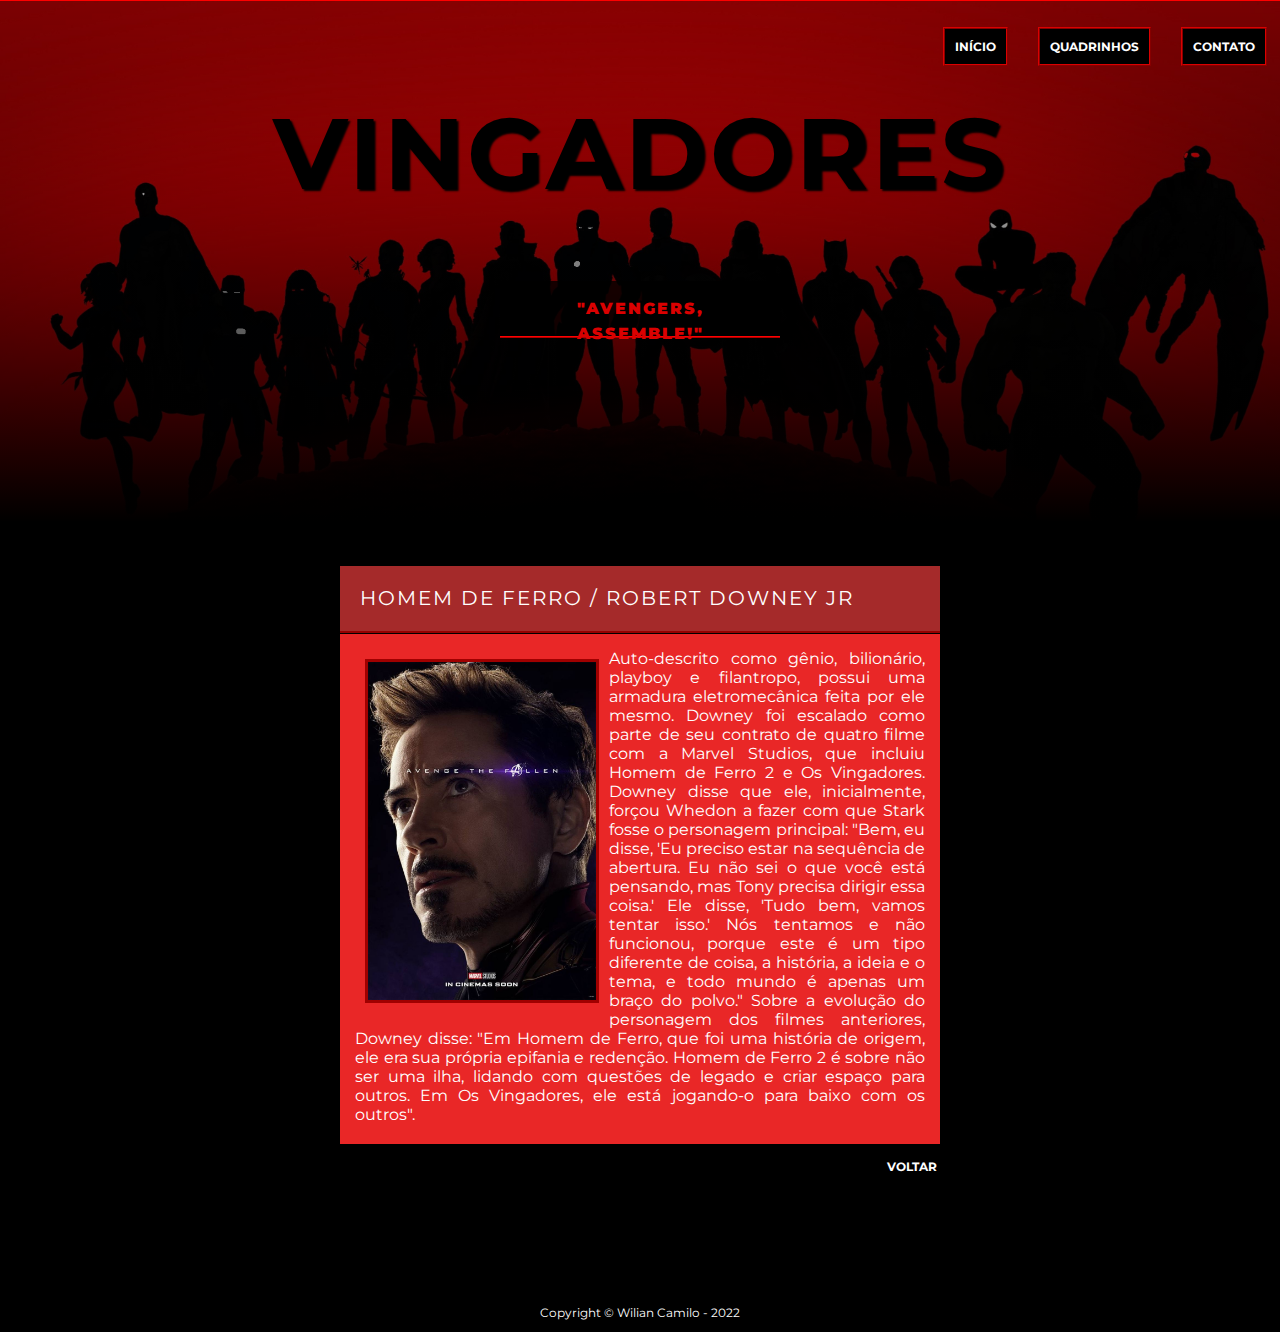
==== paginas/pag1HomemFerro.html @ 441946e0 "primeiro" ====
<!DOCTYPE html>
<html lang="pt-br">
  <head>
    <title>Avengers</title>
    <meta charset="UTF-8"/>
    <meta name="author" content="Wilian dos santos Camilo" />
    <meta name="description" content="Essa página conta um pouco do filme vingadores (ou avengers)"/>
    <meta name="keywords" content="marvel, HTML, CSS, iniciante, avengers, vingadores" />
    <link rel="stylesheet" href="/css/style.css" />
    <link href="https://fonts.googleapis.com/css?family=Montserrat" rel="stylesheet"/>
  </head>

  <body>
    <header class="topo">
      <nav>
        <ul>
          <a href="/index.html"><li>Início</li></a>
          <a href="/paginas/pagQ.html"><li>Quadrinhos</li></a>
          <a href="https://www.linkedin.com/in/wiliancamilo/" target="_blank"><li>Contato</li></a>
        </ul>
      </nav>

      <div class="conteudotopo">
        <h1>Vingadores</h1>
        <p><b>"Avengers, assemble!"</b></p>
      </div>
    </header>
    <br/>
    <main>
      <section>
        <article class="resumo homemdeferro">
          <header>Homem de ferro / robert downey jr</header>

          <p>
            <img src="/imagens/homemFerro.jpg" alt="Homem de Ferro" />
            Auto-descrito como gênio, bilionário, playboy e filantropo, possui
            uma armadura eletromecânica feita por ele mesmo. Downey foi escalado
            como parte de seu contrato de quatro filme com a Marvel Studios, que
            incluiu Homem de Ferro 2 e Os Vingadores. Downey disse que ele,
            inicialmente, forçou Whedon a fazer com que Stark fosse o personagem
            principal: "Bem, eu disse, 'Eu preciso estar na sequência de
            abertura. Eu não sei o que você está pensando, mas Tony precisa
            dirigir essa coisa.' Ele disse, 'Tudo bem, vamos tentar isso.' Nós
            tentamos e não funcionou, porque este é um tipo diferente de coisa,
            a história, a ideia e o tema, e todo mundo é apenas um braço do
            polvo." Sobre a evolução do personagem dos filmes anteriores, Downey
            disse: "Em Homem de Ferro, que foi uma história de origem, ele era
            sua própria epifania e redenção. Homem de Ferro 2 é sobre não ser
            uma ilha, lidando com questões de legado e criar espaço para outros.
            Em Os Vingadores, ele está jogando-o para baixo com os outros".
          </p>
        </article>
        <div class="voltar"><a href="/index.html">Voltar</a></div>
      </section>
    </main>
    <br/>

    <footer class="homemdeferrofooter">
      <p>Copyright &copy; Wilian Camilo - 2022</p>
    </footer>
  </body>
</html>
---- css/style.css ----
.topo{
    background-image: linear-gradient(to top, rgba(0,0,0,1), transparent), url(/imagens/marvelBG.jpg);
    background-size: cover;
    background-position: center;
    border-top: 1px red solid;
}

body{
    background-color: black;
    color: white;
    font-family: 'montserrat', arial;
    margin: 0;
}

.conteudotopo{
    height: 430px;
    text-transform: uppercase;
    letter-spacing: 2px;
    text-align: center;
    color: black;
    margin-bottom: 25px;
    
}
.conteudotopo h1{
    font-size: 100px;
    text-shadow: 2px 2px 2px black;
    margin-top: 0px;
    
}

.conteudotopo p{
    background-color: rgba(0, 0, 0, .8);
    height: 25px;
    color: rgb(218, 1, 1);
    line-height: 25px;
    width: 250px;
    padding: 15px;
    margin: auto;
    border-bottom: ridge red 2px;
    font-weight: bold;
}

li:hover{
    color: red;
}

nav li{
    list-style-type: none;
    display: inline-block;
    margin: 10px 13px;
    background-color: rgb(0, 0, 0);
    padding: 10px;
    border: rgb(218, 1, 1) 2px ridge;
    color: rgb(255, 255, 255);
    font-size: 12px;
    height: 15px;
    line-height: 15px;
    text-transform: uppercase;
    transition: 0.3s linear;
}

nav ul{
    text-align: right;
}

section{
    width: 890px;
    margin: auto;
}

.personagens img{
    width: 100%;
}

.personagens{
    width: 890px;
    overflow: auto;
    box-sizing: border-box;
    padding: 10px;
}


.card:hover{
    background-color: black;
    height: 5px;
}


a{
    text-decoration: none;
    color: white;
    font-weight: bold;
}

.card{
    margin: 10px 45px;
    box-sizing: border-box;
    align-content: center;
    height: 230px;    
    text-transform: uppercase;
    text-align: center;
    transition: .6s ease-in-out;
}

.resumo{
    background-color: rgb(233, 39, 39);
    color:white;
    width: 850px;
    margin-top: 5rem;
}

.resumo header{
    background-color: brown;
    height: 25px;
    padding: 20px;
    text-transform: uppercase;
    font-size: 20px;
    letter-spacing: 2px;
    border-bottom: 3px rgb(66, 0, 0) ridge;
}

.resumo p{
    margin: 15px;
    padding-bottom: 20px;
    text-align: justify;

}
.card1, .card2, .card3, .card4, .card5, .card6{
    float: left;
}

.card4{
    clear: left;
}

.card1{
    background-color: rgb(243, 156, 17);
}

.card2{
    background-color: rgb(193, 56, 43);
}

.card3{
    background-color: rgb(50, 50, 50);
}

.card4{
    background-color: rgb(80, 80, 80);
}

.card5{
    background-color: rgb(141, 67, 172);
}

.card6{
    background-color: rgb(85, 161, 72);
}

footer{
    text-align: center;
    font-size: 12px;
    margin-top: 3rem;
}

.homemdeferro img{
    width: 40%;
    border: rgb(160, 0, 0) 3px solid;
    float: left;
    margin: 10px;
}

.quadrinhos img{
    width: 33%;
    border: rgb(160, 0, 0) 3px solid;
    float: left;
    margin: 10px;
}

.homemdeferro{
    margin: auto;
    width: 600px;
}

.quadrinhos{
   
    margin: auto;
    width: 800px;
}

.quadrinhos p{
    text-align: justify;
}

.homemdeferro p{
    text-align: justify;
}

.homemdeferrofooter{
    clear: both;
    width: 500px;
    margin: auto;
}

.alerta{
    display: inline-block;
    padding-top: 12px;
    
}
.voltar{
    text-align: right;
    margin-bottom: 100px;
   width: 742px;
   text-transform: uppercase;
   font-size: 12px;
    
}

.voltarquadrinhos{
    text-align: right;
    margin-bottom: 100px;
   width: 838px;
   text-transform: uppercase;
   font-size: 12px;
    
}

.voltar a:hover, .voltarquadrinhos a:hover {
    color: red;
    transition: 0.3s;
}
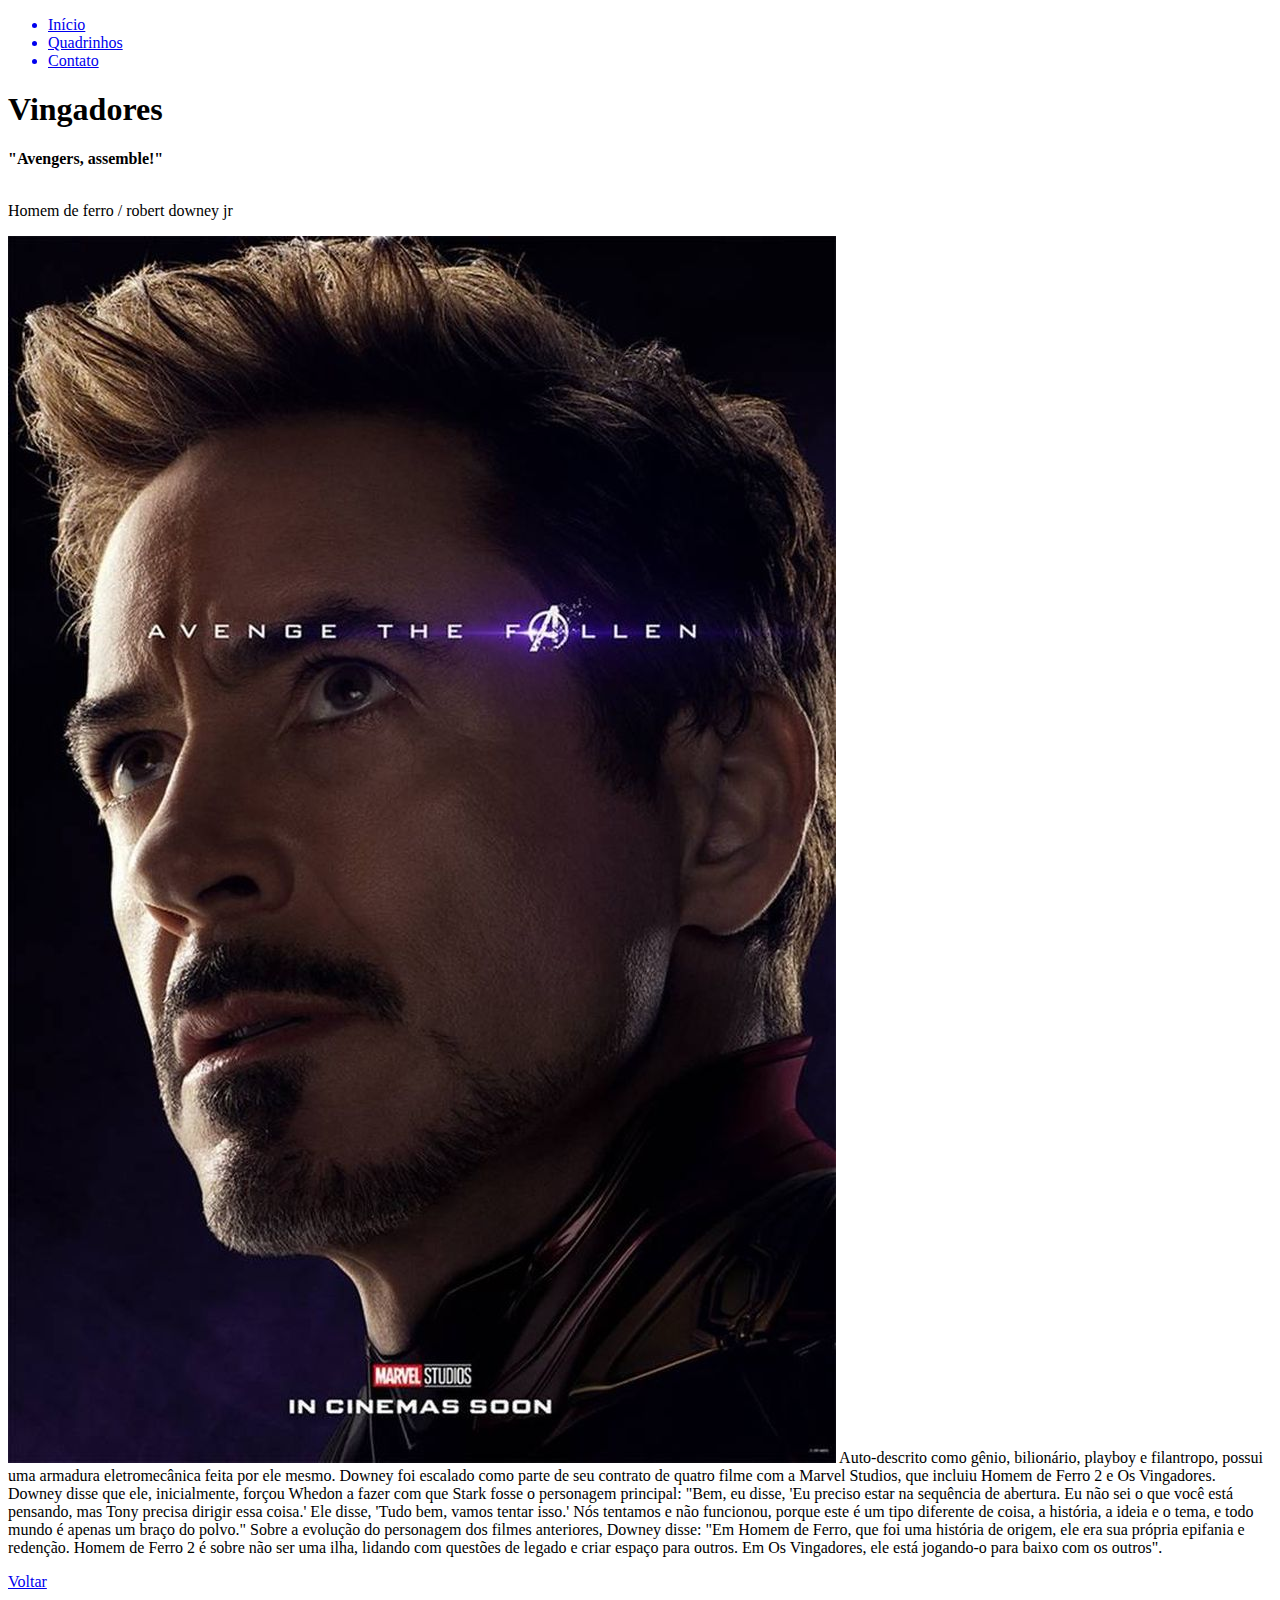
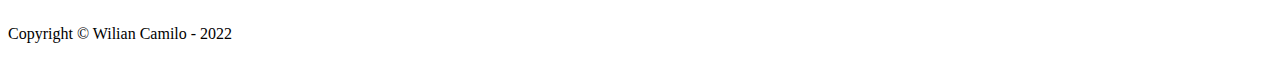
==== commit 0aee5eba: "Update pag1HomemFerro.html" ====
--- a/paginas/pag1HomemFerro.html
+++ b/paginas/pag1HomemFerro.html
@@ -6,7 +6,7 @@
     <meta name="author" content="Wilian dos santos Camilo" />
     <meta name="description" content="Essa página conta um pouco do filme vingadores (ou avengers)"/>
     <meta name="keywords" content="marvel, HTML, CSS, iniciante, avengers, vingadores" />
-    <link rel="stylesheet" href="/css/style.css" />
+    <link rel="stylesheet" href="./css/style.css" />
     <link href="https://fonts.googleapis.com/css?family=Montserrat" rel="stylesheet"/>
   </head>
 
@@ -14,8 +14,8 @@
     <header class="topo">
       <nav>
         <ul>
-          <a href="/index.html"><li>Início</li></a>
-          <a href="/paginas/pagQ.html"><li>Quadrinhos</li></a>
+          <a href="./index.html"><li>Início</li></a>
+          <a href="./paginas/pagQ.html"><li>Quadrinhos</li></a>
           <a href="https://www.linkedin.com/in/wiliancamilo/" target="_blank"><li>Contato</li></a>
         </ul>
       </nav>
@@ -59,4 +59,4 @@
       <p>Copyright &copy; Wilian Camilo - 2022</p>
     </footer>
   </body>
-</html>+</html>
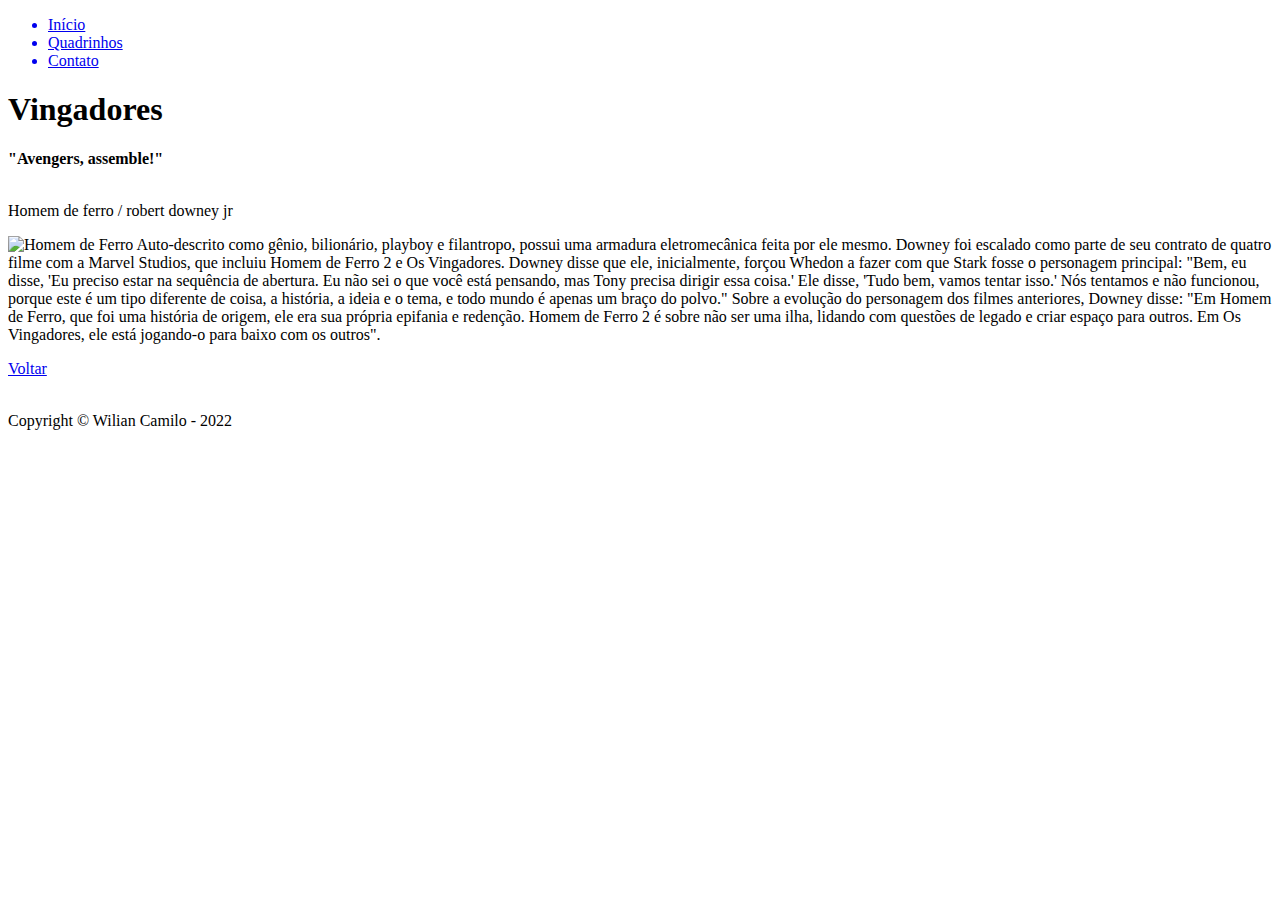
==== commit abe73bc0: "Update pag1HomemFerro.html" ====
--- a/paginas/pag1HomemFerro.html
+++ b/paginas/pag1HomemFerro.html
@@ -32,7 +32,7 @@
           <header>Homem de ferro / robert downey jr</header>
 
           <p>
-            <img src="/imagens/homemFerro.jpg" alt="Homem de Ferro" />
+            <img src="./imagens/homemFerro.jpg" alt="Homem de Ferro" />
             Auto-descrito como gênio, bilionário, playboy e filantropo, possui
             uma armadura eletromecânica feita por ele mesmo. Downey foi escalado
             como parte de seu contrato de quatro filme com a Marvel Studios, que
@@ -50,7 +50,7 @@
             Em Os Vingadores, ele está jogando-o para baixo com os outros".
           </p>
         </article>
-        <div class="voltar"><a href="/index.html">Voltar</a></div>
+        <div class="voltar"><a href="./index.html">Voltar</a></div>
       </section>
     </main>
     <br/>
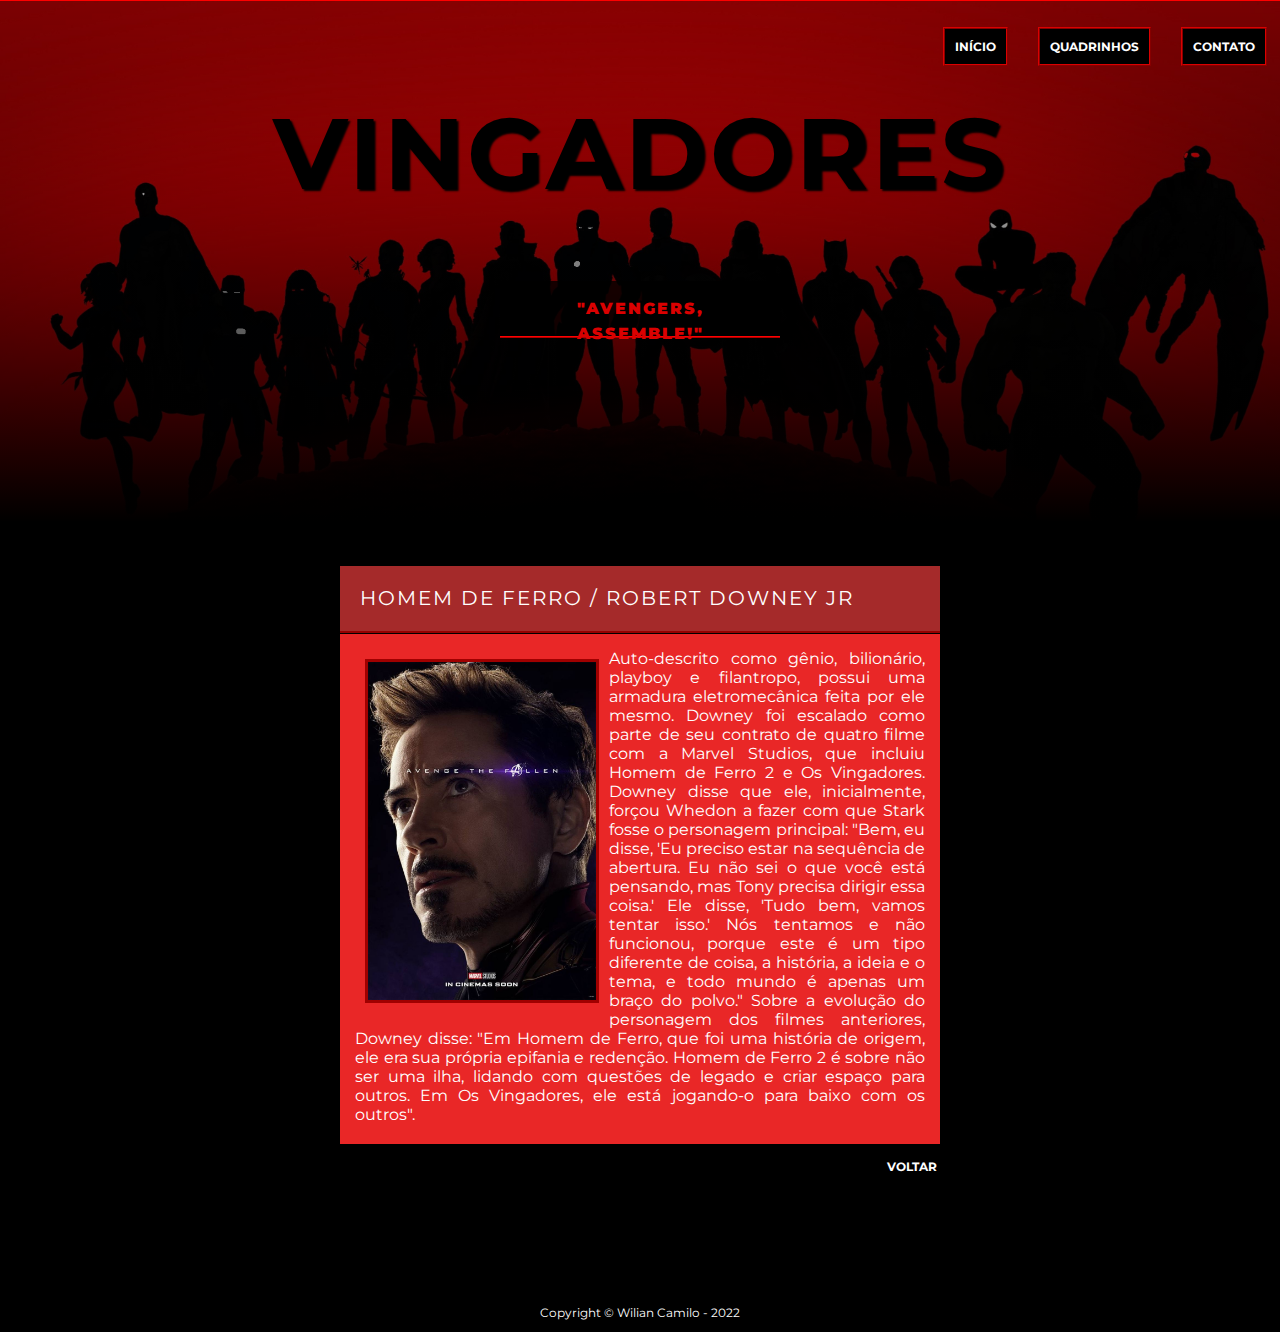
==== commit 8ec2ab6d: "Update pag1HomemFerro.html" ====
--- a/paginas/pag1HomemFerro.html
+++ b/paginas/pag1HomemFerro.html
@@ -6,7 +6,7 @@
     <meta name="author" content="Wilian dos santos Camilo" />
     <meta name="description" content="Essa página conta um pouco do filme vingadores (ou avengers)"/>
     <meta name="keywords" content="marvel, HTML, CSS, iniciante, avengers, vingadores" />
-    <link rel="stylesheet" href="./css/style.css" />
+    <link rel="stylesheet" href="../css/style.css" />
     <link href="https://fonts.googleapis.com/css?family=Montserrat" rel="stylesheet"/>
   </head>
 
@@ -14,8 +14,8 @@
     <header class="topo">
       <nav>
         <ul>
-          <a href="./index.html"><li>Início</li></a>
-          <a href="./paginas/pagQ.html"><li>Quadrinhos</li></a>
+          <a href="../index.html"><li>Início</li></a>
+          <a href="../paginas/pagQ.html"><li>Quadrinhos</li></a>
           <a href="https://www.linkedin.com/in/wiliancamilo/" target="_blank"><li>Contato</li></a>
         </ul>
       </nav>
@@ -32,7 +32,7 @@
           <header>Homem de ferro / robert downey jr</header>
 
           <p>
-            <img src="./imagens/homemFerro.jpg" alt="Homem de Ferro" />
+            <img src="../imagens/homemFerro.jpg" alt="Homem de Ferro" />
             Auto-descrito como gênio, bilionário, playboy e filantropo, possui
             uma armadura eletromecânica feita por ele mesmo. Downey foi escalado
             como parte de seu contrato de quatro filme com a Marvel Studios, que
@@ -50,7 +50,7 @@
             Em Os Vingadores, ele está jogando-o para baixo com os outros".
           </p>
         </article>
-        <div class="voltar"><a href="./index.html">Voltar</a></div>
+        <div class="voltar"><a href="../index.html">Voltar</a></div>
       </section>
     </main>
     <br/>
--- a/css/style.css
+++ b/css/style.css
@@ -0,0 +1,232 @@
+
+.topo{
+    background-image: linear-gradient(to top, rgba(0,0,0,1), transparent), url(../imagens/marvelBG.jpg);
+    background-size: cover;
+    background-position: center;
+    border-top: 1px red solid;
+}
+
+body{
+    background-color: black;
+    color: white;
+    font-family: 'montserrat', arial;
+    margin: 0;
+}
+
+.conteudotopo{
+    height: 430px;
+    text-transform: uppercase;
+    letter-spacing: 2px;
+    text-align: center;
+    color: black;
+    margin-bottom: 25px;
+    
+}
+.conteudotopo h1{
+    font-size: 100px;
+    text-shadow: 2px 2px 2px black;
+    margin-top: 0px;
+    
+}
+
+.conteudotopo p{
+    background-color: rgba(0, 0, 0, .8);
+    height: 25px;
+    color: rgb(218, 1, 1);
+    line-height: 25px;
+    width: 250px;
+    padding: 15px;
+    margin: auto;
+    border-bottom: ridge red 2px;
+    font-weight: bold;
+}
+
+li:hover{
+    color: red;
+}
+
+nav li{
+    list-style-type: none;
+    display: inline-block;
+    margin: 10px 13px;
+    background-color: rgb(0, 0, 0);
+    padding: 10px;
+    border: rgb(218, 1, 1) 2px ridge;
+    color: rgb(255, 255, 255);
+    font-size: 12px;
+    height: 15px;
+    line-height: 15px;
+    text-transform: uppercase;
+    transition: 0.3s linear;
+}
+
+nav ul{
+    text-align: right;
+}
+
+section{
+    width: 890px;
+    margin: auto;
+}
+
+.personagens img{
+    width: 100%;
+}
+
+.personagens{
+    width: 890px;
+    overflow: auto;
+    box-sizing: border-box;
+    padding: 10px;
+}
+
+
+.card:hover{
+    background-color: black;
+    height: 5px;
+}
+
+
+a{
+    text-decoration: none;
+    color: white;
+    font-weight: bold;
+}
+
+.card{
+    margin: 10px 45px;
+    box-sizing: border-box;
+    align-content: center;
+    height: 230px;    
+    text-transform: uppercase;
+    text-align: center;
+    transition: .6s ease-in-out;
+}
+
+.resumo{
+    background-color: rgb(233, 39, 39);
+    color:white;
+    width: 850px;
+    margin-top: 5rem;
+}
+
+.resumo header{
+    background-color: brown;
+    height: 25px;
+    padding: 20px;
+    text-transform: uppercase;
+    font-size: 20px;
+    letter-spacing: 2px;
+    border-bottom: 3px rgb(66, 0, 0) ridge;
+}
+
+.resumo p{
+    margin: 15px;
+    padding-bottom: 20px;
+    text-align: justify;
+
+}
+.card1, .card2, .card3, .card4, .card5, .card6{
+    float: left;
+}
+
+.card4{
+    clear: left;
+}
+
+.card1{
+    background-color: rgb(243, 156, 17);
+}
+
+.card2{
+    background-color: rgb(193, 56, 43);
+}
+
+.card3{
+    background-color: rgb(50, 50, 50);
+}
+
+.card4{
+    background-color: rgb(80, 80, 80);
+}
+
+.card5{
+    background-color: rgb(141, 67, 172);
+}
+
+.card6{
+    background-color: rgb(85, 161, 72);
+}
+
+footer{
+    text-align: center;
+    font-size: 12px;
+    margin-top: 3rem;
+}
+
+.homemdeferro img{
+    width: 40%;
+    border: rgb(160, 0, 0) 3px solid;
+    float: left;
+    margin: 10px;
+}
+
+.quadrinhos img{
+    width: 33%;
+    border: rgb(160, 0, 0) 3px solid;
+    float: left;
+    margin: 10px;
+}
+
+.homemdeferro{
+    margin: auto;
+    width: 600px;
+}
+
+.quadrinhos{
+   
+    margin: auto;
+    width: 800px;
+}
+
+.quadrinhos p{
+    text-align: justify;
+}
+
+.homemdeferro p{
+    text-align: justify;
+}
+
+.homemdeferrofooter{
+    clear: both;
+    width: 500px;
+    margin: auto;
+}
+
+.alerta{
+    display: inline-block;
+    padding-top: 12px;
+    
+}
+.voltar{
+    text-align: right;
+    margin-bottom: 100px;
+   width: 742px;
+   text-transform: uppercase;
+   font-size: 12px;
+    
+}
+
+.voltarquadrinhos{
+    text-align: right;
+    margin-bottom: 100px;
+   width: 838px;
+   text-transform: uppercase;
+   font-size: 12px;
+    
+}
+
+.voltar a:hover, .voltarquadrinhos a:hover {
+    color: red;
+    transition: 0.3s;
+}
